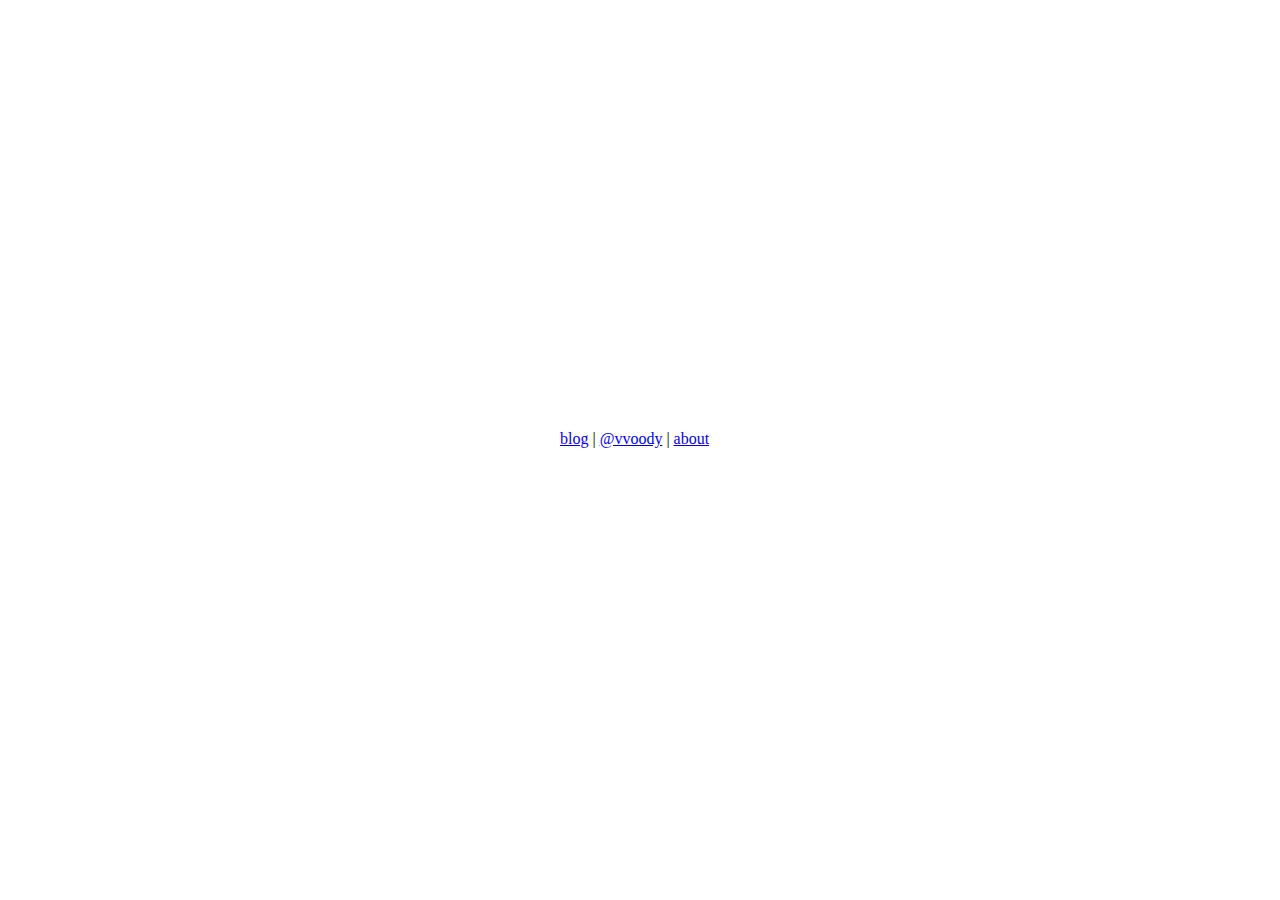
==== index.html @ dd5bdf4f "new index desgin" ====
<!DOCTYPE html>
<html>
<head>
  <meta charset="utf-8" />
  <title>/home/vvoody</title>
<style>
.centerbox {
//    background:#000;
    height:50px;
    width:200px;
    position:absolute;
    margin:-20px 0 0 -80px;
//    text-align: center;
    top:50%;
    left:50%
}
</head>
</style>
<body>
<div class="centerbox">
<a href="http://blog.vvoody.org/">blog</a> | 
<a href="https://twitter.com/vvoody">@vvoody</a> | 
<a href="http://about.me/vvoody">about</a>
</div>
</body>
</html>
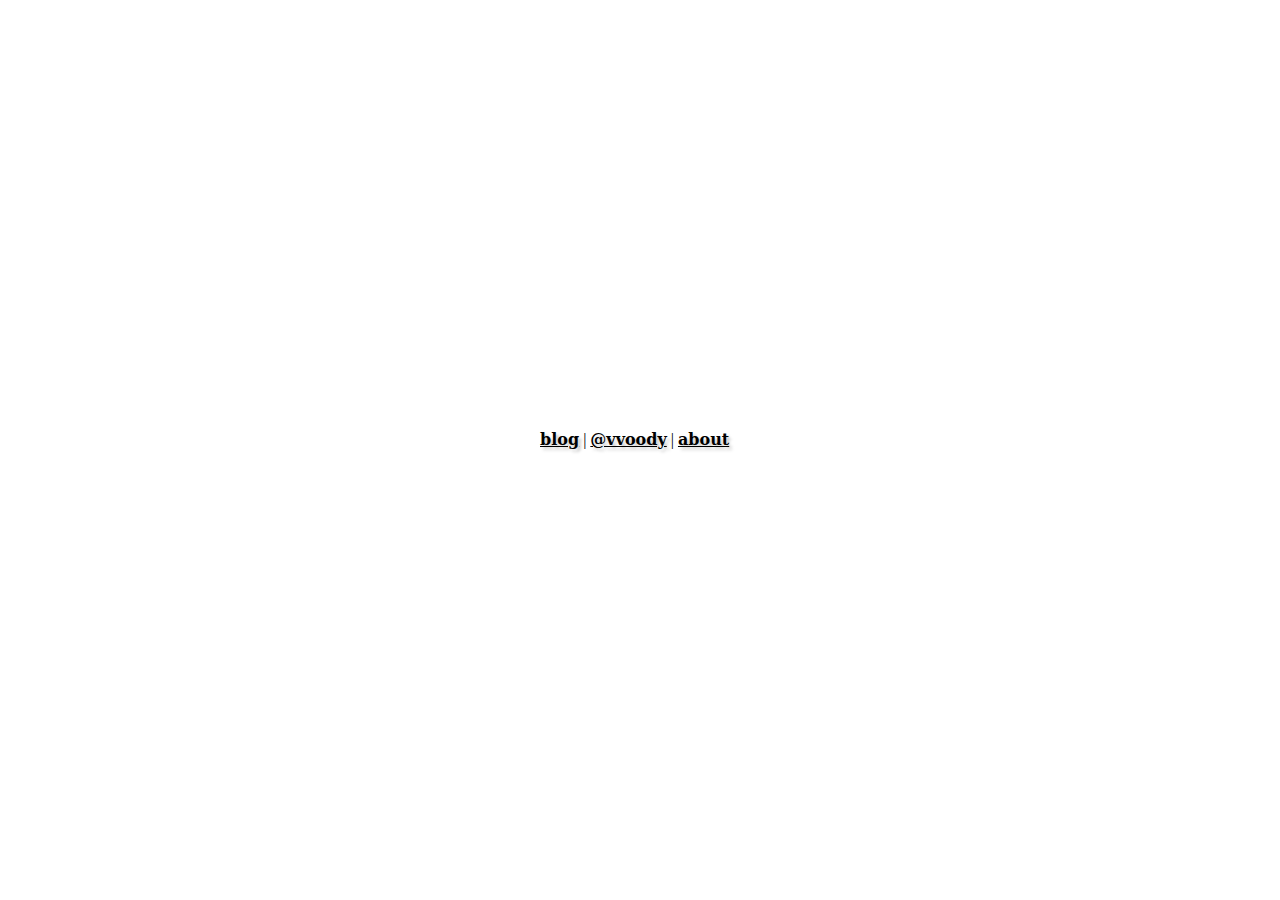
==== commit 2ad6ea39: "Improved font effects." ====
--- a/index.html
+++ b/index.html
@@ -7,12 +7,19 @@
 .centerbox {
 //    background:#000;
     height:50px;
-    width:200px;
+    width:220px;
     position:absolute;
-    margin:-20px 0 0 -80px;
+    margin:-20px 0 0 -100px;
 //    text-align: center;
     top:50%;
     left:50%
+}
+a {
+    color: #000;
+    font-family: "DejaVu Serif";
+    font-size: 16px;
+    font-weight: bold;
+    text-shadow: 3px 3px 3px #ccc;
 }
 </head>
 </style>
@@ -20,7 +27,7 @@
 <div class="centerbox">
 <a href="http://blog.vvoody.org/">blog</a> | 
 <a href="https://twitter.com/vvoody">@vvoody</a> | 
-<a href="http://about.me/vvoody">about</a>
+<a href="https://profiles.google.com/vvoodywang">about</a>
 </div>
 </body>
 </html>
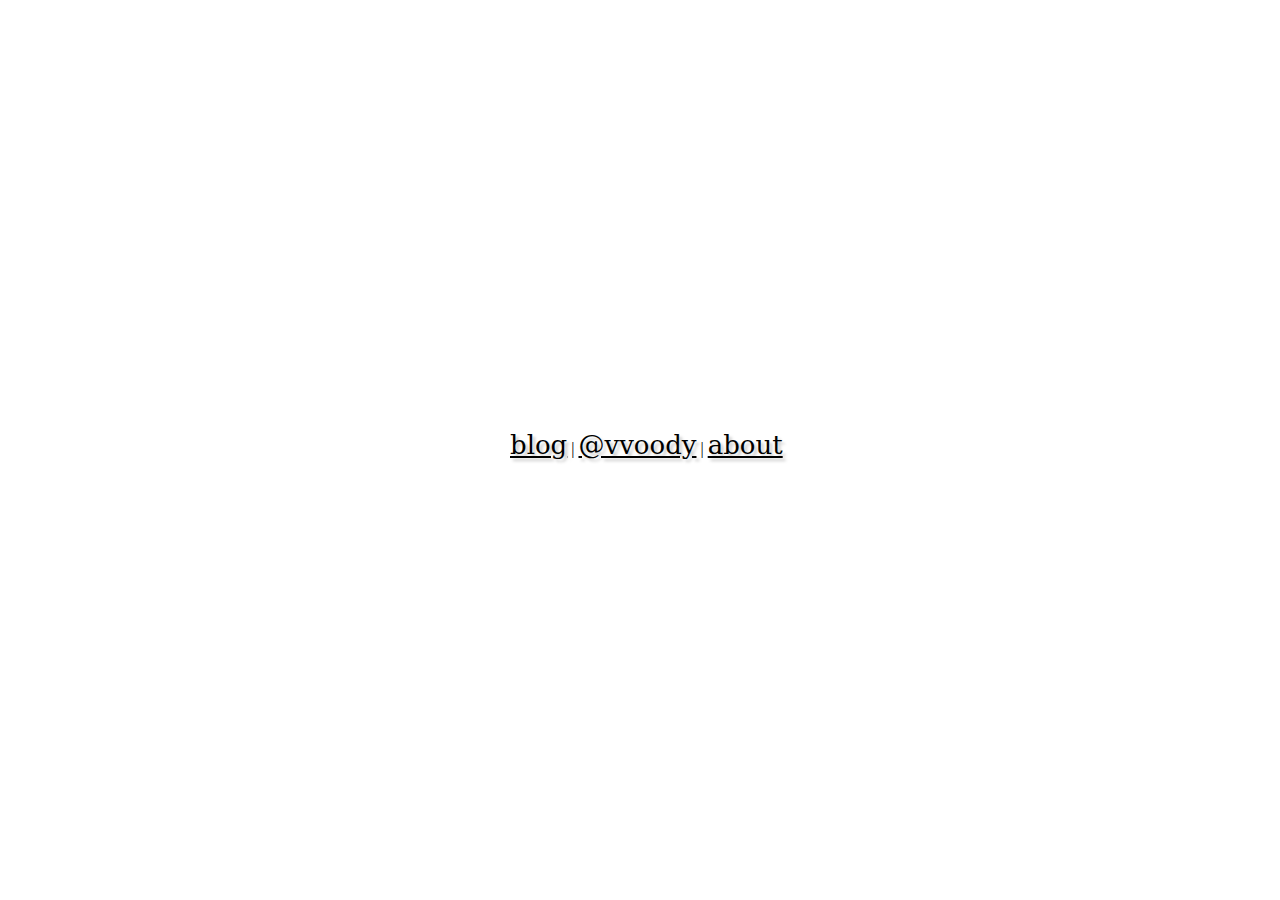
==== commit fd9a756f: "change index font to xkcd style." ====
--- a/index.html
+++ b/index.html
@@ -7,27 +7,31 @@
 .centerbox {
 //    background:#000;
     height:50px;
-    width:220px;
+    width:350px;
     position:absolute;
-    margin:-20px 0 0 -100px;
+    margin:-20px 0 0 -130px;
 //    text-align: center;
     top:50%;
     left:50%
 }
+@font-face {
+    font-family: "xkcd";
+    src: url('http://f.vvoody.org/blog/xkcd.ttf');
+}
 a {
     color: #000;
-    font-family: "DejaVu Serif";
-    font-size: 16px;
-    font-weight: bold;
+    font-family: "xkcd", "DejaVu Serif";
+    font-size: 26px;
+//    font-weight: bold;
     text-shadow: 3px 3px 3px #ccc;
 }
+</style>
 </head>
-</style>
 <body>
 <div class="centerbox">
 <a href="http://blog.vvoody.org/">blog</a> | 
 <a href="https://twitter.com/vvoody">@vvoody</a> | 
-<a href="https://profiles.google.com/vvoodywang">about</a>
+<a href="about/">about</a>
 </div>
 </body>
 </html>
